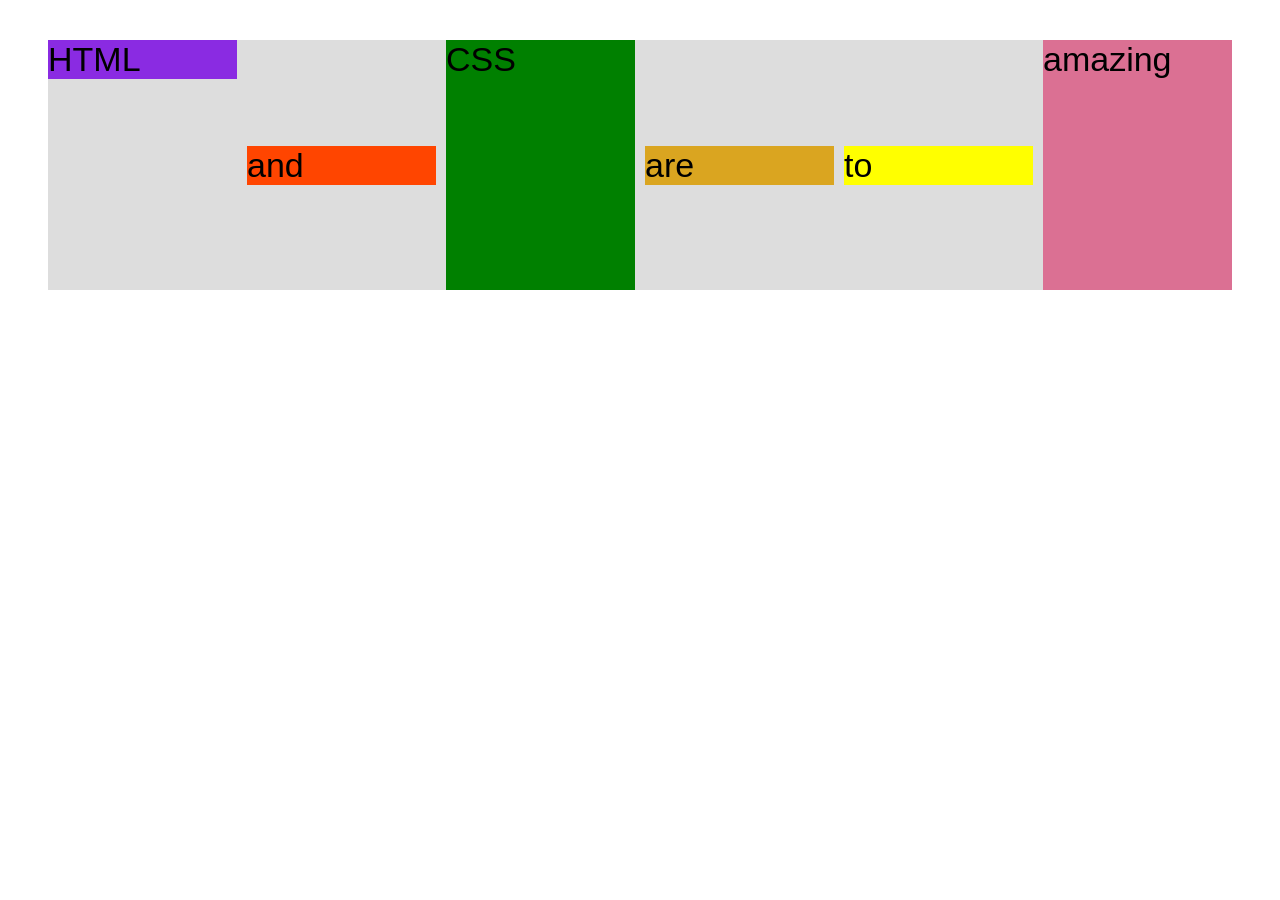
==== 04-CSS-Layouts/flexbox.html @ 2532494e "first commit" ====
<!DOCTYPE html>
<html lang="en">
  <head>
    <meta charset="UTF-8" />
    <meta http-equiv="X-UA-Compatible" content="IE=edge" />
    <meta name="viewport" content="width=device-width, initial-scale=1.0" />
    <title>Flexbox</title>
    <style>
      .el--1 {
        background-color: blueviolet;
      }
      .el--2 {
        background-color: orangered;
      }
      .el--3 {
        background-color: green;
        height: 250px;
      }
      .el--4 {
        background-color: goldenrod;
      }
      .el--5 {
        background-color: palevioletred;
      }
      .el--6 {
        background-color: steelblue;
      }
      .el--7 {
        background-color: yellow;
      }
      .el--8 {
        background-color: crimson;
      }

      .container {
        /* STARTER */
        font-family: sans-serif;
        background-color: #ddd;
        font-size: 34px;
        margin: 40px;

        /* FLEXBOX */
        display: flex;
        align-items: center;
        /* align-items: stretch; */
        /* justify-content: center; */
        justify-content: flex-start;
        /* justify-content: space-between; */
        gap: 10px;
      }

      .el {
        /* flex-basis: 200px; */
        flex-shrink: 0;
        /* it is about a managaning a remaining empty space */
        /* flex-grow: 1; */
        /* flex: 0; */
        /* flex: 0 0 200px; */
        flex: 1;
      }

      .el--1 {
        align-self: flex-start;
        /* order: 2; */
        /* flex-grow: 1; */
      }

      .el--5 {
        align-self: stretch;
        order: 1;
      }

      .el--6 {
        order: -1;
        /* flex-grow: 1; */
      }
    </style>
  </head>
  <body>
    <!-- flex container -->
    <div class="container">
      <!-- flex items: each div is a flex item -->
      <div class="el el--1">HTML</div>
      <div class="el el--2">and</div>
      <div class="el el--3">CSS</div>
      <div class="el el--4">are</div>
      <div class="el el--5">amazing</div>
      <!-- <div class="el el--6">languages</div> -->
      <div class="el el--7">to</div>
      <!-- <div class="el el--8">learn</div> -->
    </div>
  </body>
</html>
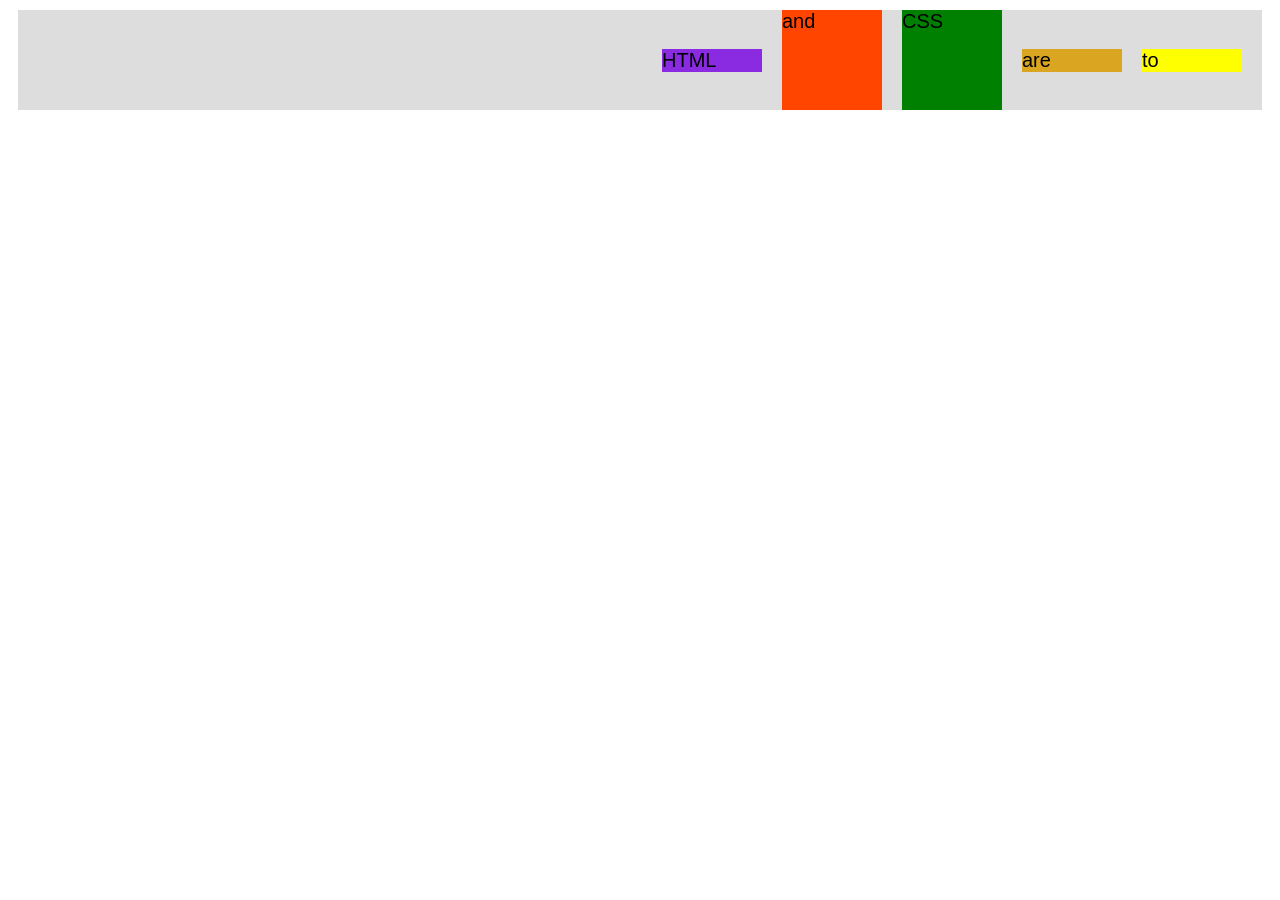
==== commit aad509b6: "added changes" ====
--- a/04-CSS-Layouts/flexbox.html
+++ b/04-CSS-Layouts/flexbox.html
@@ -1,4 +1,4 @@
-<!DOCTYPE html>
+<!doctype html>
 <html lang="en">
   <head>
     <meta charset="UTF-8" />
@@ -14,7 +14,7 @@
       }
       .el--3 {
         background-color: green;
-        height: 250px;
+        height: 100px;
       }
       .el--4 {
         background-color: goldenrod;
@@ -36,37 +36,46 @@
         /* STARTER */
         font-family: sans-serif;
         background-color: #ddd;
-        font-size: 34px;
-        margin: 40px;
+        font-size: 20px;
+        /* padding: 20px; */
+        margin: 10px;
 
         /* FLEXBOX */
         display: flex;
         align-items: center;
         /* align-items: stretch; */
-        /* justify-content: center; */
-        justify-content: flex-start;
+        justify-content: flex-end;
+        /* justify-content: flex-start; */
         /* justify-content: space-between; */
-        gap: 10px;
+        /* gap: 20px; */
       }
 
       .el {
-        /* flex-basis: 200px; */
-        flex-shrink: 0;
+        margin-right: 20px;
+
+        flex-basis: 100px;
+        /* flex-shrink: 0; */
         /* it is about a managaning a remaining empty space */
         /* flex-grow: 1; */
         /* flex: 0; */
         /* flex: 0 0 200px; */
-        flex: 1;
+        /* flex: 1; */
       }
 
       .el--1 {
-        align-self: flex-start;
+        /* align-self: flex-start; */
+        /* order: 2; */
+        /* flex-grow: 1; */
+      }
+
+      .el--2 {
+        align-self: stretch;
         /* order: 2; */
         /* flex-grow: 1; */
       }
 
       .el--5 {
-        align-self: stretch;
+        /* align-self: flex-end; */
         order: 1;
       }
 
@@ -84,7 +93,7 @@
       <div class="el el--2">and</div>
       <div class="el el--3">CSS</div>
       <div class="el el--4">are</div>
-      <div class="el el--5">amazing</div>
+      <!-- <div class="el el--5">amazing</div> -->
       <!-- <div class="el el--6">languages</div> -->
       <div class="el el--7">to</div>
       <!-- <div class="el el--8">learn</div> -->
